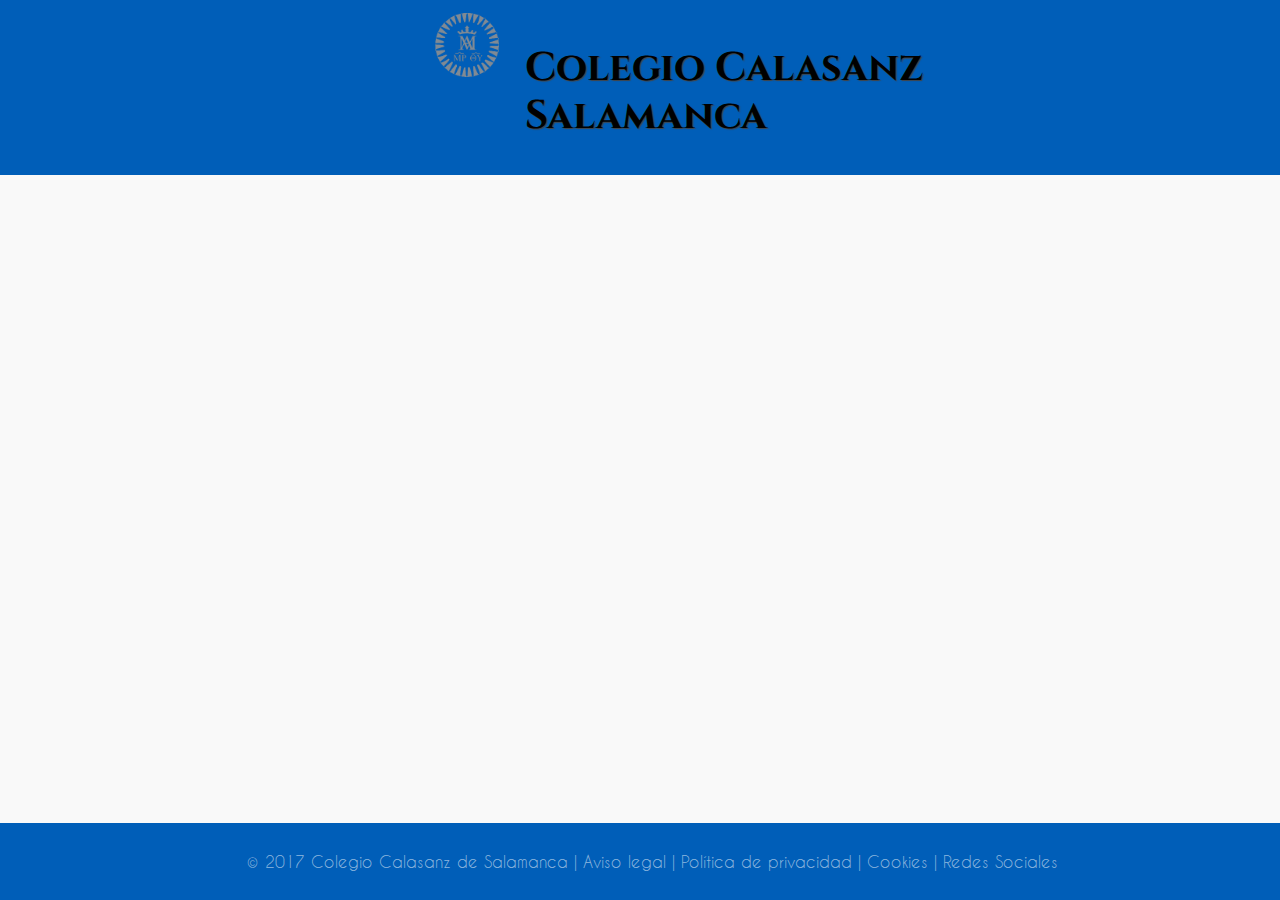
==== index.html @ cc0f2023 "05/11/2024" ====
<!DOCTYPE html>
<html lang="en">
<head>
    <meta charset="UTF-8">
    <meta name="viewport" content="width=device-width, initial-scale=1.0">
    <title>Pagina Ptincipal</title>
    <link rel="stylesheet" href="./estilos/estilosconjuntos.css">
</head>
<body>
    <header>
        <div class="logo">
            <img src="./imagenes/logo.png" alt="logo" class="img">
        </div>
        <div class="titulo">
            <h1>Colegio Calasanz Salamanca</h1>
        </div>
    </header>

    <nav>
        <ul>
            <li class="dropdown">
                <a href="./index.html" class="dropbtn" target="_blank"><span>W</span>INICIO<span>W</span></a>
            </li>
            <li class="dropdown">
                <a href="./html/contextohistorico.html" class="dropbtn" target="_blank"><span>B</span>CONTEXTO HISTORICO<span>B</span></a>
                <div class="dropdown-content"  id="desplegable1">
                    <a href="./html/navidad.html">QUE ES LA NAVIDAD</a>
                    <a href="./html/navidad_colegio.html">LA NAVIDAD EN EL COLEGIO</a>
                </div>
            </li>
            <li class="dropdown">
                <a href="./html/noticias.html" class="dropbtn" target="_blank"><span>C</span>NOTICIAS<span>C</span></a>
            </li>
            <li class="dropdown">
                <a href="./html/formulario.html" class="dropbtn" target="_blank"><span>F</span>FORMULARIO<span>F</span></a>
            </li>
        </ul>
    </nav>




    <footer>
        <p class="contacto">© 2017 Colegio Calasanz de Salamanca | Aviso legal | Política de privacidad | Cookies | Redes Sociales</p>
    </footer>

</body>
</html>
---- estilos/estilosconjuntos.css ----
body {
    margin: 0;
    background-color: #f9f9f9;
}

header, footer {
    position: fixed;
    width: 100%;
    color: #0B3954;
    padding: 1%;
    z-index: 1;
    background-color: #005EB8;
    font-family: 'Miagara';
    text-align: center;
}

header {
    top: 0;
}

footer {
    bottom: 0;
}

h1 {
    color: black;
    text-shadow: 1px 1px 1px #444444;
    font-size: 40px;
    font-family: cinzel_bold;
}

.titulo {
    width: 40%;
    text-align: left;
    float: left;
    margin-left: 2%;
    
}
.logo {
    width: 5%;
    float: left;
    margin-left: 33%;
}

.img{
    width: 100%;
}

nav {
    width: 100%;
    margin-top: 8%;
    font-weight: bold;
    font-size: 18px;
    background-color: #8B0000;
    font-family: quicksand_book;
}

nav ul {
    list-style-type: none;
    padding-left: 33%;
}

nav ul li {
    display: inline-block;
    padding-left: 3%;
}

nav ul li a {
    color: #F5F5F5;
    text-decoration: none;
    background-color: #8B0000;
}

/* Estilos para el menú desplegable */
.dropdown {
    position: relative;
}

.dropdown-content {
    display: none;
    position: absolute;
    background-color: #8B0000;
    box-shadow: 1% rgba(0,0,0,0.2);
    z-index: 1;
}

.dropdown-content a {
    color: #F5F5F5;
    padding: 1%;
    display: block;
    text-align: center;
    width: 100%;
    background-color: #8B0000;
    position: center;
}

.dropdown-content a:hover {
    background-color: #834b4b;
}

.dropdown:hover .dropdown-content {
    display: block;
}

#desplegable1{
    min-width: 210px;
}

.contacto {
    color: rgba(255, 255, 255, 0.564);
    font-family: caviar;
}

span {
    font-family: iconos;
}

@font-face {
    font-family: cinzel_bold;
    src: url(../fuentes/Cinzel-Bold.otf);
}

@font-face {
    font-family: quicksand_book;
    src: url(../fuentes/Quicksand_Book.otf);
}

@font-face {
    font-family: iconos;
    src: url(../fuentes/LettertypeMiesChristmasIcons-Regular.ttf);
}

@font-face {
    font-family: arboles;
    src: url(../fuentes/Merry\ Christmas\ Trees.otf);
}

@font-face {
    font-family: caviar;
    src: url(../fuentes/CaviarDreams.ttf);
}
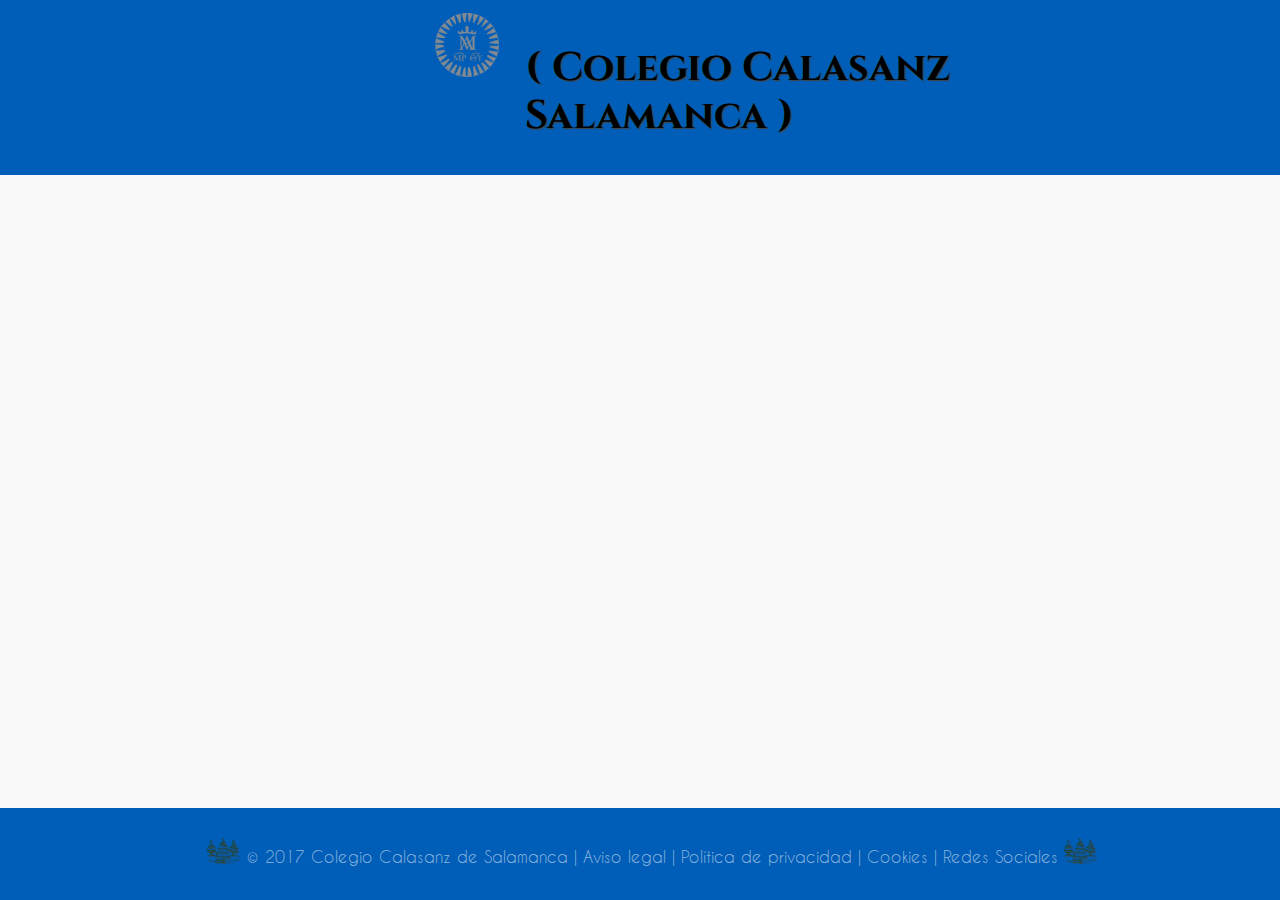
==== commit 6cada701: "05/11/2024" ====
--- a/index.html
+++ b/index.html
@@ -12,27 +12,27 @@
             <img src="./imagenes/logo.png" alt="logo" class="img">
         </div>
         <div class="titulo">
-            <h1>Colegio Calasanz Salamanca</h1>
+            <h1><span id="reno">(</span> Colegio Calasanz Salamanca <span id="reno">)</span></h1>
         </div>
     </header>
 
     <nav>
         <ul>
             <li class="dropdown">
-                <a href="./index.html" class="dropbtn" target="_blank"><span>W</span>INICIO<span>W</span></a>
+                <a href="./index.html" class="dropbtn" target="_blank"><span class="adornos">W</span>INICIO<span class="adornos">W</span></a>
             </li>
             <li class="dropdown">
-                <a href="./html/contextohistorico.html" class="dropbtn" target="_blank"><span>B</span>CONTEXTO HISTORICO<span>B</span></a>
+                <a href="./html/contextohistorico.html" class="dropbtn" target="_blank"><span class="adornos">B</span>CONTEXTO HISTORICO<span class="adornos">B</span></a>
                 <div class="dropdown-content"  id="desplegable1">
                     <a href="./html/navidad.html">QUE ES LA NAVIDAD</a>
                     <a href="./html/navidad_colegio.html">LA NAVIDAD EN EL COLEGIO</a>
                 </div>
             </li>
             <li class="dropdown">
-                <a href="./html/noticias.html" class="dropbtn" target="_blank"><span>C</span>NOTICIAS<span>C</span></a>
+                <a href="./html/noticias.html" class="dropbtn" target="_blank"><span class="adornos">C</span>NOTICIAS<span class="adornos">C</span></a>
             </li>
             <li class="dropdown">
-                <a href="./html/formulario.html" class="dropbtn" target="_blank"><span>F</span>FORMULARIO<span>F</span></a>
+                <a href="./html/formulario.html" class="dropbtn" target="_blank"><span class="adornos">F</span>FORMULARIO<span class="adornos">F</span></a>
             </li>
         </ul>
     </nav>
@@ -41,7 +41,7 @@
 
 
     <footer>
-        <p class="contacto">© 2017 Colegio Calasanz de Salamanca | Aviso legal | Política de privacidad | Cookies | Redes Sociales</p>
+        <p class="contacto"><span id="arbol">G</span> © 2017 Colegio Calasanz de Salamanca | Aviso legal | Política de privacidad | Cookies | Redes Sociales <span id="arbol">G</span></p>
     </footer>
 
 </body>
--- a/estilos/estilosconjuntos.css
+++ b/estilos/estilosconjuntos.css
@@ -111,8 +111,20 @@
     font-family: caviar;
 }
 
-span {
+.adornos {
     font-family: iconos;
+    color: #F1C40F;
+}
+
+#arbol {
+    font-family: arboles;
+    color: #1e421f;
+    text-shadow: 1px 1px 1px #444444;
+    font-size: 30px;
+}
+
+#reno{
+    font-family: ;
 }
 
 @font-face {
@@ -138,4 +150,9 @@
 @font-face {
     font-family: caviar;
     src: url(../fuentes/CaviarDreams.ttf);
+}
+
+@font-face {
+    font-family: navidad;
+    src: url(../fuentes/Hi\ Christmas\ -\ Personal\ Use.otf);
 }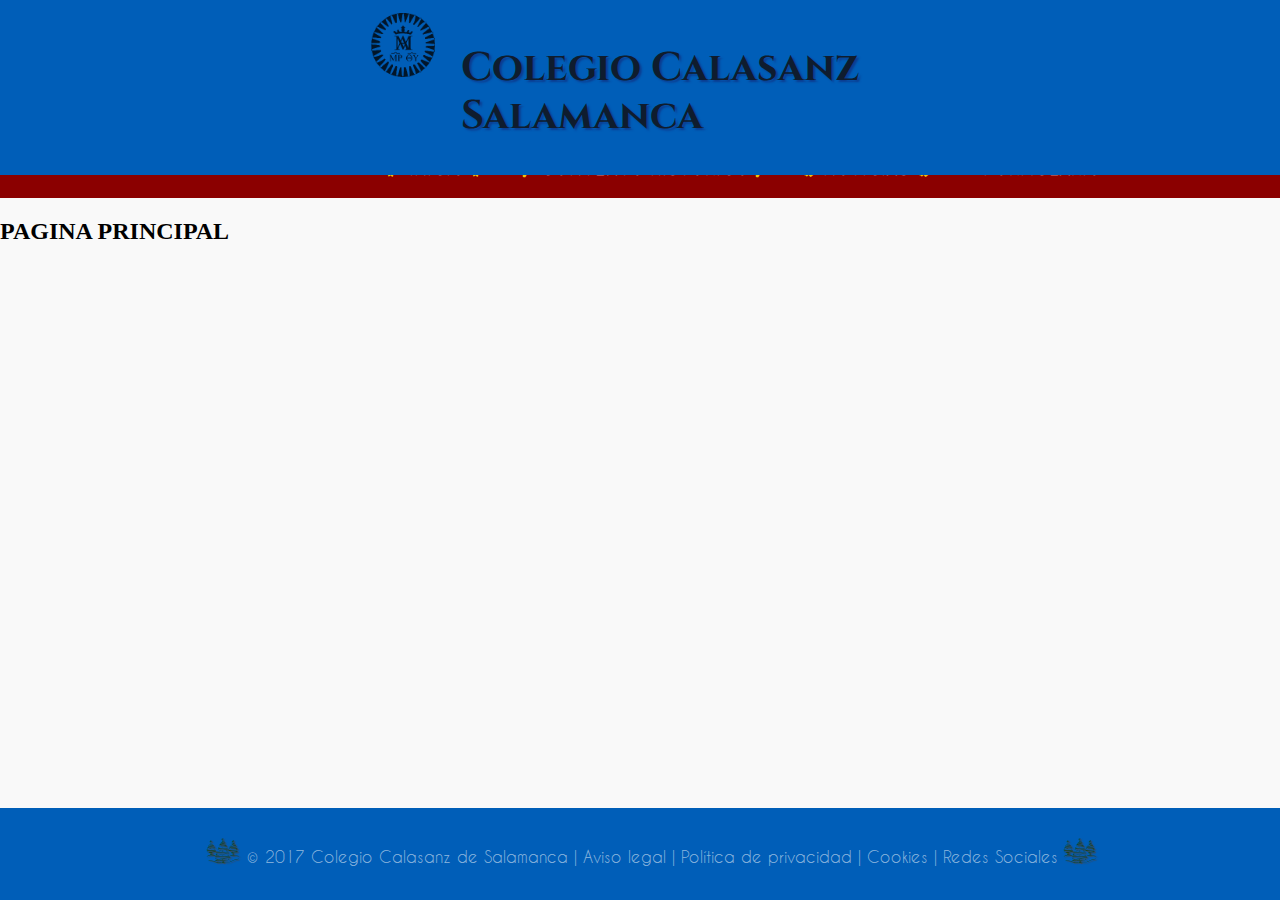
==== commit 04ee4286: "creacion del css conjunto y html conjunto" ====
--- a/index.html
+++ b/index.html
@@ -3,7 +3,7 @@
 <head>
     <meta charset="UTF-8">
     <meta name="viewport" content="width=device-width, initial-scale=1.0">
-    <title>Pagina Ptincipal</title>
+    <title>Colegio Calasanz Salamanca</title>
     <link rel="stylesheet" href="./estilos/estilosconjuntos.css">
 </head>
 <body>
@@ -12,32 +12,34 @@
             <img src="./imagenes/logo.png" alt="logo" class="img">
         </div>
         <div class="titulo">
-            <h1><span id="reno">(</span> Colegio Calasanz Salamanca <span id="reno">)</span></h1>
+            <h1>Colegio Calasanz Salamanca</h1>
         </div>
     </header>
 
     <nav>
         <ul>
             <li class="dropdown">
-                <a href="./index.html" class="dropbtn" target="_blank"><span class="adornos">W</span>INICIO<span class="adornos">W</span></a>
+                <a href="./index.html" class="dropbtn" target="_self"><span class="adornos">W</span> INICIO <span class="adornos">W</span></a>
             </li>
             <li class="dropdown">
-                <a href="./html/contextohistorico.html" class="dropbtn" target="_blank"><span class="adornos">B</span>CONTEXTO HISTORICO<span class="adornos">B</span></a>
+                <a href="./html/contextohistorico.html" class="dropbtn" target="_self"><span class="adornos">B</span> CONTEXTO HISTORICO <span class="adornos">B</span></a>
                 <div class="dropdown-content"  id="desplegable1">
-                    <a href="./html/navidad.html">QUE ES LA NAVIDAD</a>
-                    <a href="./html/navidad_colegio.html">LA NAVIDAD EN EL COLEGIO</a>
+                    <a href="./html/navidad.html" class="dropbtn" target="_self">QUE ES LA NAVIDAD</a>
+                    <a href="./html/navidad_colegio.html" class="dropbtn" target="_self">LA NAVIDAD EN EL COLEGIO</a>
                 </div>
             </li>
             <li class="dropdown">
-                <a href="./html/noticias.html" class="dropbtn" target="_blank"><span class="adornos">C</span>NOTICIAS<span class="adornos">C</span></a>
+                <a href="./html/noticias.html" class="dropbtn" target="_self"><span class="adornos">C</span> NOTICIAS <span class="adornos">C</span></a>
             </li>
             <li class="dropdown">
-                <a href="./html/formulario.html" class="dropbtn" target="_blank"><span class="adornos">F</span>FORMULARIO<span class="adornos">F</span></a>
+                <a href="./html/formulario.html" class="dropbtn" target="_self"><span class="adornos">F</span> FORMULARIO <span class="adornos">F</span></a>
             </li>
         </ul>
     </nav>
 
-
+    <main>
+        <h2>PAGINA PRINCIPAL</h2>
+    </main>
 
 
     <footer>
--- a/estilos/estilosconjuntos.css
+++ b/estilos/estilosconjuntos.css
@@ -1,6 +1,12 @@
 body {
     margin: 0;
     background-color: #f9f9f9;
+    display: flex;
+    flex-direction: column;
+}
+
+header, nav, footer {
+    flex: 1;
 }
 
 header, footer {
@@ -10,7 +16,6 @@
     padding: 1%;
     z-index: 1;
     background-color: #005EB8;
-    font-family: 'Miagara';
     text-align: center;
 }
 
@@ -23,8 +28,8 @@
 }
 
 h1 {
-    color: black;
-    text-shadow: 1px 1px 1px #444444;
+    color: #0f1c2e;
+    text-shadow: 2px 2px 2px #0B3D91;
     font-size: 40px;
     font-family: cinzel_bold;
 }
@@ -39,7 +44,7 @@
 .logo {
     width: 5%;
     float: left;
-    margin-left: 33%;
+    margin-left: 28%;
 }
 
 .img{
@@ -48,7 +53,7 @@
 
 nav {
     width: 100%;
-    margin-top: 8%;
+    margin-top: 140px;
     font-weight: bold;
     font-size: 18px;
     background-color: #8B0000;
@@ -57,7 +62,7 @@
 
 nav ul {
     list-style-type: none;
-    padding-left: 33%;
+    padding-left: 28%;
 }
 
 nav ul li {
@@ -82,6 +87,7 @@
     background-color: #8B0000;
     box-shadow: 1% rgba(0,0,0,0.2);
     z-index: 1;
+    padding-top: 5%;
 }
 
 .dropdown-content a {
@@ -92,6 +98,8 @@
     width: 100%;
     background-color: #8B0000;
     position: center;
+    padding-top: 3%;
+    padding-bottom: 3%;
 }
 
 .dropdown-content a:hover {
@@ -123,9 +131,6 @@
     font-size: 30px;
 }
 
-#reno{
-    font-family: ;
-}
 
 @font-face {
     font-family: cinzel_bold;
@@ -151,8 +156,3 @@
     font-family: caviar;
     src: url(../fuentes/CaviarDreams.ttf);
 }
-
-@font-face {
-    font-family: navidad;
-    src: url(../fuentes/Hi\ Christmas\ -\ Personal\ Use.otf);
-}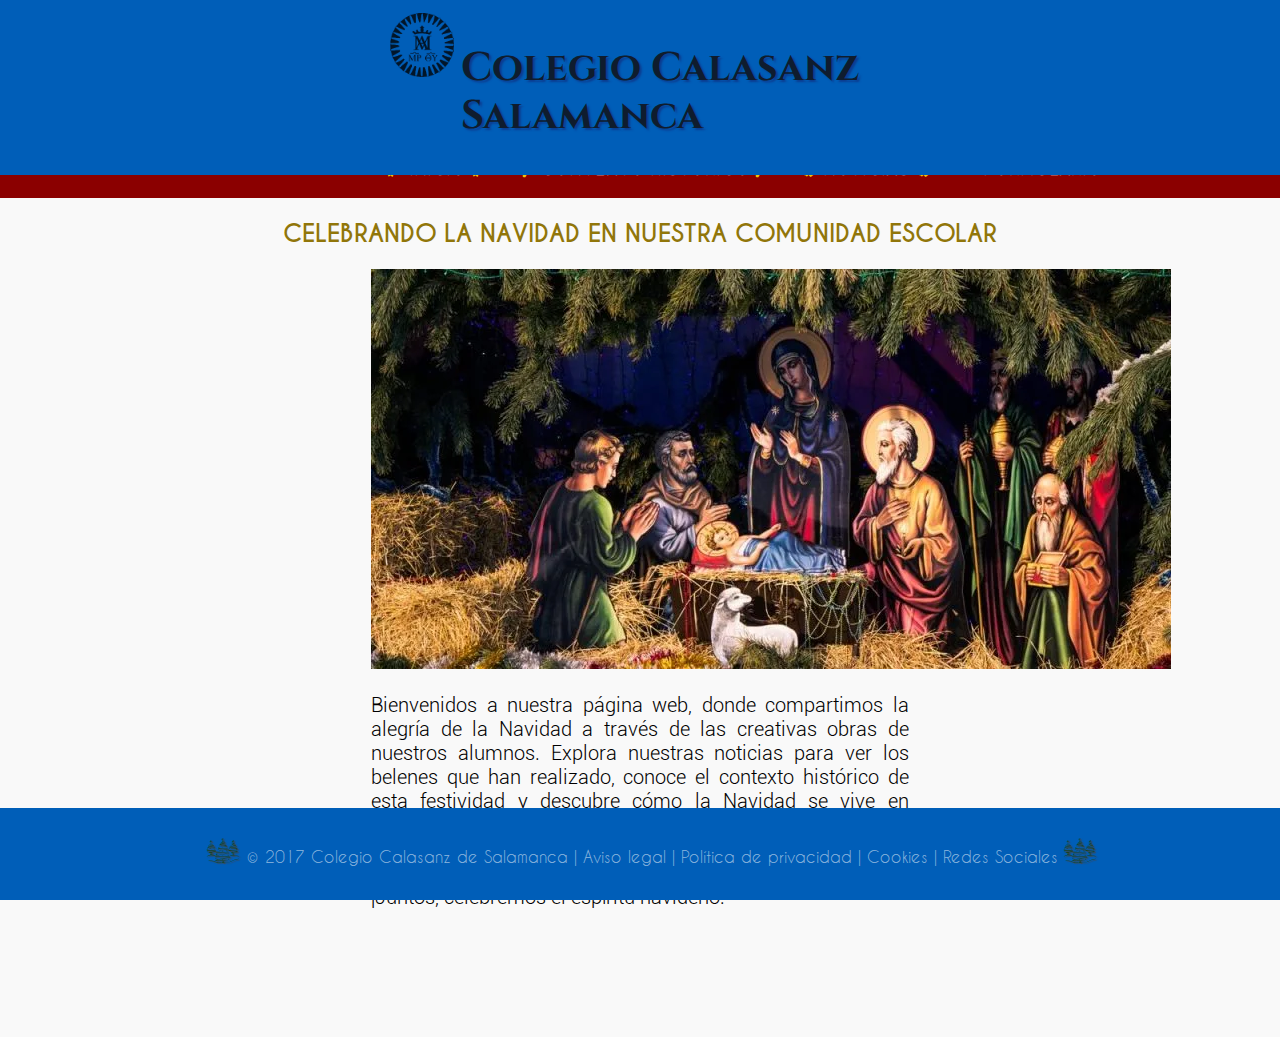
==== commit 9541e832: "modificaciones" ====
--- a/index.html
+++ b/index.html
@@ -5,8 +5,9 @@
     <meta name="viewport" content="width=device-width, initial-scale=1.0">
     <title>Colegio Calasanz Salamanca</title>
     <link rel="stylesheet" href="./estilos/estilosconjuntos.css">
+    <link rel="stylesheet" href="./estilos/estilosprincipal.css">
 </head>
-<body>
+<body id="contenido">
     <header>
         <div class="logo">
             <img src="./imagenes/logo.png" alt="logo" class="img">
@@ -38,7 +39,9 @@
     </nav>
 
     <main>
-        <h2>PAGINA PRINCIPAL</h2>
+        <h2>CELEBRANDO LA NAVIDAD EN NUESTRA COMUNIDAD ESCOLAR</h2>
+        <img src="./imagenes/inicio.jpg" alt="Imagen Principal">
+        <p id="texto">Bienvenidos a nuestra página web, donde compartimos la alegría de la Navidad a través de las creativas obras de nuestros alumnos. Explora nuestras noticias para ver los belenes que han realizado, conoce el contexto histórico de esta festividad y descubre cómo la Navidad se vive en nuestro colegio. Además, te invitamos a participar a través de nuestro formulario, donde podrás compartir tus experiencias y reflexiones sobre esta época tan especial. ¡Juntos, celebremos el espíritu navideño!</p>
     </main>
 
 
--- a/estilos/estilosconjuntos.css
+++ b/estilos/estilosconjuntos.css
@@ -131,6 +131,16 @@
     font-size: 30px;
 }
 
+h2 {
+    font-family: caviar_bold;
+    color: #91760a;
+}
+
+#contenido {
+    width: 100%;
+    margin: auto;
+}
+
 
 @font-face {
     font-family: cinzel_bold;
@@ -156,3 +166,112 @@
     font-family: caviar;
     src: url(../fuentes/CaviarDreams.ttf);
 }
+
+@font-face {
+    font-family: caviar_bold;
+    src: url(../fuentes/CaviarDreams_Bold.ttf);
+}
+
+@media only screen and (max-width: 412px) and (max-height: 915px) {
+    /* General Styles */
+    body {
+        font-size: 16px; /* Ajusta el tamaño de texto para buena legibilidad */
+        margin: 0;
+        padding: 0;
+        overflow-x: hidden;
+    }
+
+    header {
+        display: flex;
+        flex-direction: column;
+        align-items: center;
+        padding: 10px;
+    }
+
+    .logo img {
+        width: 80px; /* Escala proporcionalmente el logo */
+        height: auto;
+    }
+
+    .titulo h1 {
+        font-size: 24px;
+        text-align: center;
+        margin: 10px 0;
+    }
+
+    nav {
+        background-color: #333;
+        overflow: hidden;
+    }
+
+    nav ul {
+        display: flex;
+        flex-direction: column; /* Alinea los elementos verticalmente */
+        padding: 0;
+        margin: 0;
+        list-style: none;
+    }
+
+    nav li {
+        width: 100%; /* Asegura que ocupen todo el ancho disponible */
+        text-align: center;
+    }
+
+    nav a {
+        display: block;
+        padding: 12px;
+        font-size: 18px;
+        text-decoration: none;
+        color: white;
+        border-bottom: 1px solid #444;
+    }
+
+    nav a:hover {
+        background-color: #575757;
+    }
+
+    .dropdown-content {
+        display: none; /* Por defecto oculto */
+    }
+
+    .dropdown:hover .dropdown-content {
+        display: block; /* Se muestra al hacer hover */
+        position: relative;
+        background-color: #444;
+    }
+
+    main {
+        padding: 10px;
+    }
+
+    main h2 {
+        font-size: 20px;
+        text-align: center;
+        margin-bottom: 15px;
+    }
+
+    main img {
+        width: 100%;
+        height: auto;
+        border-radius: 8px;
+        margin-bottom: 15px;
+    }
+
+    #texto {
+        font-size: 16px;
+        line-height: 1.5;
+        text-align: justify;
+    }
+
+    footer {
+        font-size: 14px;
+        text-align: center;
+        padding: 10px;
+        background-color: #333;
+        color: white;
+    }
+
+    footer p {
+        margin: 0;
+    }
+}
--- a/estilos/estilosprincipal.css
+++ b/estilos/estilosprincipal.css
@@ -0,0 +1,25 @@
+h2 {
+    text-align: center;
+}
+
+img {
+    margin-left: 29%;
+}
+
+#texto {
+    text-align: justify;
+    width: 42%;
+    margin-left: 29%;
+    font-size: 20px;
+    margin-bottom: 10%;
+    font-family: Roboto;
+}
+
+main {
+    width: 100%;
+}
+
+@font-face {
+    font-family: Roboto;
+    src: url(../fuentes/Roboto-Light.ttf);
+}